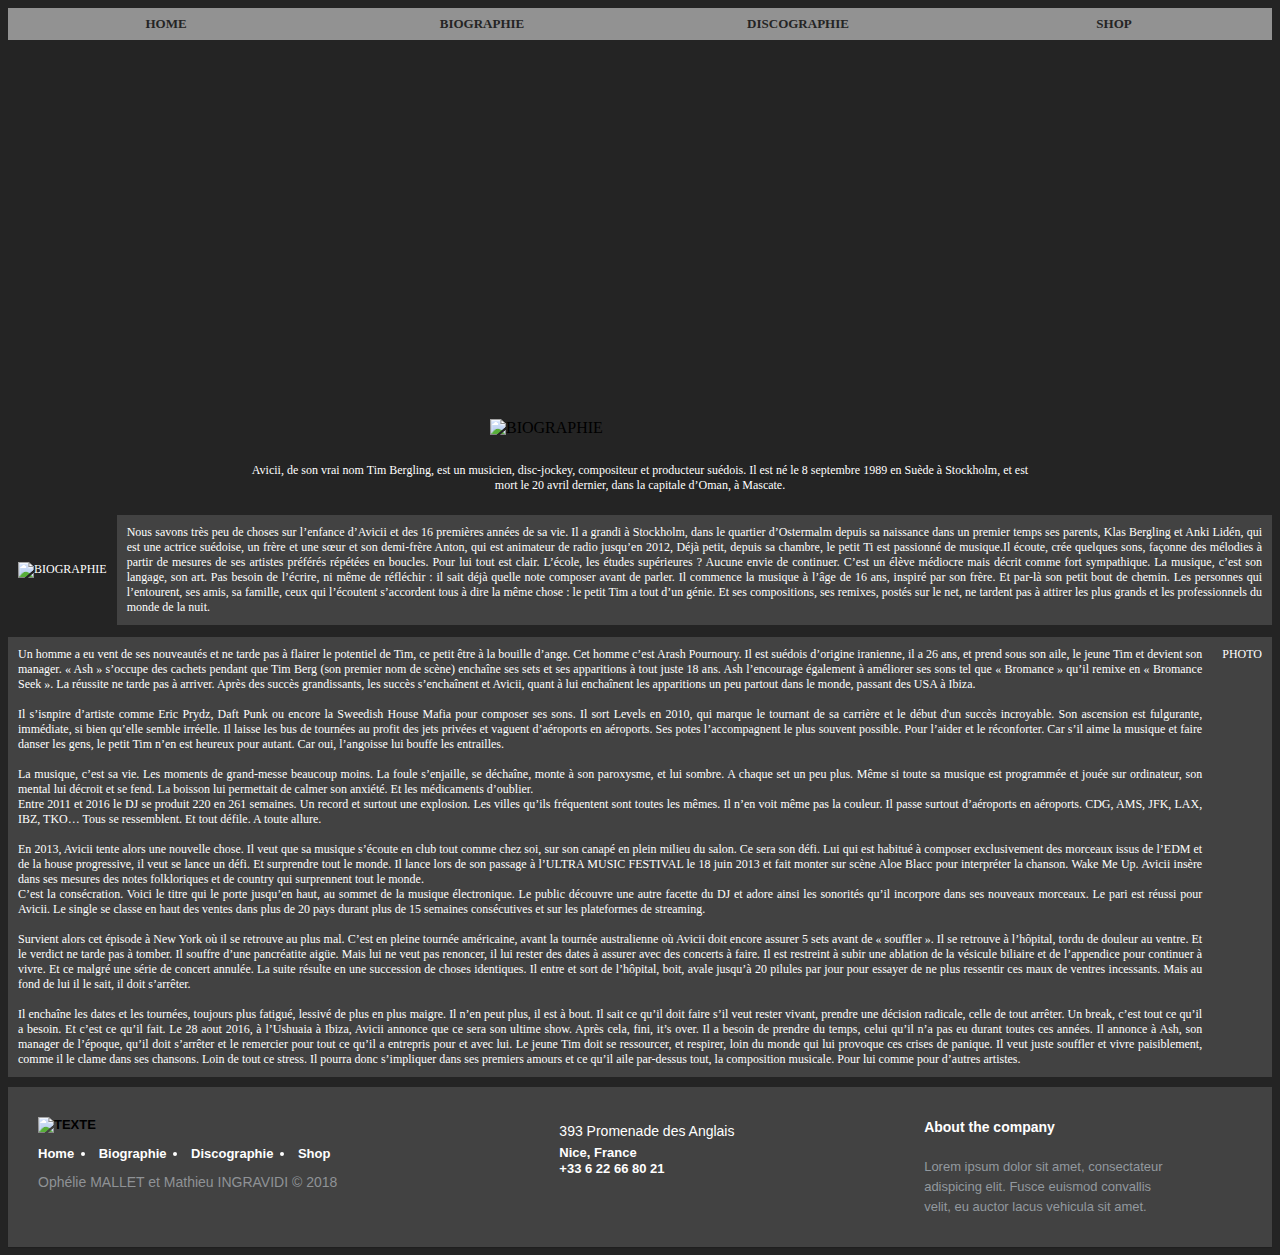
==== biographie.html @ b1f09a27 "Update biographie.html" ====
<!doctype html> 
<html> 
<head> 
	<meta charset="utf-8">
	<link type="text/css" rel="stylesheet" href="CSS.css">
	<title>Site M-O</title>
</head>

<body id ="bodybio">

	<ul class="menu">
  <li>
    <a href="index.html">Home</a>
  </li>
  <li>
    <a href="biographie.html">Biographie</a>
  </li>
  <li>
    <a href="#3">Discographie</a>
  </li>
  <li>
    <a href="#4">Shop</a>
  </li>
</ul>
	
	 <div id="imagetitrebio">
  <img
    src="http://image.noelshack.com/fichiers/2018/45/6/1541853095-biotitre.png" 
    alt="BIOGRAPHIE"
    width="100%" 
       />
  </div>

	
	
	<div id="ligne1bio"><div id="paragraphe1bio">Avicii, de son vrai nom Tim Bergling, est un musicien, disc-jockey, compositeur et producteur suédois. Il est né le 8 septembre 1989 en Suède à Stockholm, et est mort le 20 avril dernier, dans la capitale d’Oman, à Mascate. </div></div>

<div id="boite">
    <div class="element"><img
    src="http://image.noelshack.com/fichiers/2018/45/6/1541856003-citationbio1.png" 
    alt="BIOGRAPHIE"
    width="100%" 
       /></div>
	<div class="element">Nous savons très peu de choses sur l’enfance d’Avicii et des 16 premières années de sa vie. Il a grandi à Stockholm, dans le quartier d’Ostermalm depuis sa naissance dans un premier temps ses parents, Klas Bergling et Anki Lidén, qui est une actrice suédoise, un frère et une sœur et son demi-frère Anton, qui est animateur de radio jusqu’en 2012, Déjà petit, depuis sa chambre, le petit Ti est passionné de musique.Il écoute, crée quelques sons, façonne des mélodies à partir de mesures de ses artistes préférés répétées en boucles. 
Pour lui tout est clair. L’école, les études supérieures ? Aucune envie de continuer. C’est un élève médiocre mais décrit comme fort sympathique. La musique, c’est son langage, son art. Pas besoin de l’écrire, ni même de réfléchir : il sait déjà quelle note composer avant de parler. Il commence la musique à l’âge de 16 ans, inspiré par son frère. Et par-là son petit bout de chemin. Les personnes qui l’entourent, ses amis, sa famille, ceux qui l’écoutent s’accordent tous à dire la même chose : le petit Tim a tout d’un génie. Et ses compositions, ses remixes, postés sur le net, ne tardent pas à attirer les plus grands et les professionnels du monde de la nuit. 
</div>
</div>
	
	<div id="boite2">
    <div class="element2">Un homme a eu vent de ses nouveautés et ne tarde pas à flairer le potentiel de Tim, ce petit être à la bouille d’ange. Cet homme c’est Arash Pournoury. Il est suédois d’origine iranienne, il a 26 ans, et prend sous son aile, le jeune Tim et devient son manager. « Ash » s’occupe des cachets pendant que Tim Berg (son premier nom de scène) enchaîne ses sets et ses apparitions à tout juste 18 ans. Ash l’encourage également à améliorer ses sons tel que « Bromance » qu’il remixe en « Bromance Seek ». La réussite ne tarde pas à arriver. Après des succès grandissants, les succès s’enchaînent et Avicii, quant à lui enchaînent les apparitions un peu partout dans le monde, passant des USA à Ibiza. <br><br>
Il s’isnpire d’artiste comme Eric Prydz, Daft Punk ou encore la Sweedish House Mafia pour composer ses sons. Il sort Levels en 2010, qui marque le tournant de sa carrière et le début d'un succès incroyable. Son ascension est fulgurante, immédiate, si bien qu’elle semble irréelle. Il laisse les bus de tournées au profit des jets privées et vaguent d’aéroports en aéroports. Ses potes l’accompagnent le plus souvent possible. Pour l’aider et le réconforter. Car s’il aime la musique et faire danser les gens, le petit Tim n’en est heureux pour autant. Car oui, l’angoisse lui bouffe les entrailles. <br><br>
La musique, c’est sa vie. Les moments de grand-messe beaucoup moins. La foule s’enjaille, se déchaîne, monte à son paroxysme, et lui sombre. A chaque set un peu plus. Même si toute sa musique est programmée et jouée sur ordinateur, son mental lui décroit et se fend. La boisson lui permettait de calmer son anxiété. Et les médicaments d’oublier. <br>
Entre 2011 et 2016 le DJ se produit 220 en 261 semaines. Un record et surtout une explosion. Les villes qu’ils fréquentent sont toutes les mêmes. Il n’en voit même pas la couleur. Il passe surtout d’aéroports en aéroports. CDG, AMS, JFK, LAX, IBZ, TKO… Tous se ressemblent. Et tout défile. A toute allure.<br><br>
En 2013, Avicii tente alors une nouvelle chose. Il veut que sa musique s’écoute en club tout comme chez soi, sur son canapé en plein milieu du salon. Ce sera son défi. Lui qui est habitué à composer exclusivement des morceaux issus de l’EDM et de la house progressive, il veut se lance un défi. Et surprendre tout le monde. Il lance lors de son passage à l’ULTRA MUSIC FESTIVAL le 18 juin 2013 et fait monter sur scène Aloe Blacc pour interpréter la chanson. Wake Me Up. Avicii insère dans ses mesures des notes folkloriques et de country qui surprennent tout le monde.<br>
C’est la consécration. Voici le titre qui le porte jusqu’en haut, au sommet de la musique électronique. Le public découvre une autre facette du DJ et adore ainsi les sonorités qu’il incorpore dans ses nouveaux morceaux. Le pari est réussi pour Avicii. Le single se classe en haut des ventes dans plus de 20 pays durant plus de 15 semaines consécutives et sur les plateformes de streaming. <br><br>
Survient alors cet épisode à New York où il se retrouve au plus mal. C’est en pleine tournée américaine, avant la tournée australienne où Avicii doit encore assurer 5 sets avant de « souffler ». Il se retrouve à l’hôpital, tordu de douleur au ventre. Et le verdict ne tarde pas à tomber. Il souffre d’une pancréatite aigüe. Mais lui ne veut pas renoncer, il lui rester des dates à assurer avec des concerts à faire. Il est restreint à subir une ablation de la vésicule biliaire et de l’appendice pour continuer à vivre. Et ce malgré une série de concert annulée. La suite résulte en une succession de choses identiques. Il entre et sort de l’hôpital, boit, avale jusqu’à 20 pilules par jour pour essayer de ne plus ressentir ces maux de ventres incessants. Mais au fond de lui il le sait, il doit s’arrêter. <br><br>
Il enchaîne les dates et les tournées, toujours plus fatigué, lessivé de plus en plus maigre. Il n’en peut plus, il est à bout. Il sait ce qu’il doit faire s’il veut rester vivant, prendre une décision radicale, celle de tout arrêter. Un break, c’est tout ce qu’il a besoin. Et c’est ce qu’il fait. Le 28 aout 2016, à l’Ushuaia à Ibiza, Avicii annonce que ce sera son ultime show. Après cela, fini, it’s over. Il a besoin de prendre du temps, celui qu’il n’a pas eu durant toutes ces années. Il annonce à Ash, son manager de l’époque, qu’il doit s’arrêter et le remercier pour tout ce qu’il a entrepris pour et avec lui. Le jeune Tim doit se ressourcer, et respirer, loin du monde qui lui provoque ces crises de panique. Il veut juste souffler et vivre paisiblement, comme il le clame dans ses chansons. Loin de tout ce stress. Il pourra donc s’impliquer dans ses premiers amours et ce qu’il aile par-dessus tout, la composition musicale. Pour lui comme pour d’autres artistes. 
</div>
	<div class="element2">PHOTO
</div>
</div>


<footer class="footer-distributed">

			<div class="footer-left">

				<img
    src="http://image.noelshack.com/fichiers/2018/45/3/1541620701-imagefooter.png" 
    alt="TEXTE" width="120px"> 
				


				<ul class="footer-links2">
  <li>
    <a href="#">Home</a>
  </li>
  <li>
    <a href="#">Biographie</a>
  </li>
  <li>
    <a href="#">Discographie</a>
  </li>
  <li>
    <a href="#">Shop</a>
  </li>
</ul>

				<p class="footer-company-name">Ophélie MALLET et Mathieu INGRAVIDI &copy; 2018</p>
			</div>

			<div class="footer-center">

				<div>
					<p><span>393 Promenade des Anglais</span> Nice, France</p>
				</div>

				<div>
					<p>+33 6 22 66 80 21</p>
				</div>


			</div>

			<div class="footer-right">

				<p class="footer-company-about">
					<span>About the company</span>
					Lorem ipsum dolor sit amet, consectateur adispicing elit. Fusce euismod convallis velit, eu auctor lacus vehicula sit amet.
				</p>


			</div>

		</footer>
</body>
</html>
---- CSS.css ----
body {
  height: 100%;
  background-color: #242424;
	background-image: url(http://image.noelshack.com/fichiers/2018/45/3/1541599465-palogo.png);
	background-repeat: no-repeat;
	background-position: center top;
	background-size: contain; 
}

@media (min-width: 768px) {
  body {
   background-size: 768px; 
  }
}

body#bodybio {
	 height: 100%;
  background-color: #242424;
	background-image: url(http://image.noelshack.com/fichiers/2018/45/4/1541692301-imagebio.png);
	background-repeat: no-repeat;
	background-position: center top;
	/*margin-top: 20px;*/
	background-size: 100%; 
	}

.menu {
  display: flex;
  justify-content: space-around;
  width: 100%;
  margin-top: 0;
  padding: 0;
  list-style-type: none;
}

.menu li {
  flex-grow: 1;
  flex-basis: 25%;
}

.menu a{
  display: block;
  padding: 8px;
  background-color: rgba(255, 255, 255, 0.5);
  color: #242424; 
  font-family: 'Palatino Linotype', 'Book Antiqua', Palatino, serif;
  font-size: 13px;
  font-weight: bold;
  text-align: center;
  text-decoration: none;
  text-transform: uppercase;
  transition: background-color 0.5s;
}

.menu a:hover, 
.menu a:focus{
	background-color: rgba(255, 255, 255, 0.7);
}


div#imagePA {
	margin-top: 30%;
	margin-bottom: 0px;
  max-width: 800px;
  margin-right: auto;
  margin-left: auto;
}

div#ligne1 {
	width: 100%;
	background: #424242;
	margin-bottom: 0px;
  max-width: 800px;
  margin-right: auto;
  margin-left: auto;
}

div#paragraphe1 {
  color: white;
  font-size: 12px;
  font-family: verdana;
  text-align: justify;
  padding-top:10px;
  padding-bottom: 10px;
  padding-right: 10px;
  padding-left: 10px;

}

div#ligne2 {
	width: 100%;
	margin-bottom:10px;
    max-width: 800px;
  margin-right: auto;
  margin-left: auto;
}
div#paragraphe2 {
  color: white;
  font-size: 12px;
  font-family: verdana;
  text-align: justify;

  padding-top:10px;
  padding-bottom: 10px;
    max-width: 800px;
  margin-right: auto;
  margin-left: auto;
}

div#image3 {
  max-width: 800px;
  margin-top: 1em;
  margin-bottom: 10px;
  margin-right: auto;
  margin-left: auto;
}


div#ligne1bio {
	width: 100%;
	margin-bottom: 0px;
  max-width: 800px;
  margin-top: 1em;
  margin-right: auto;
  margin-left: auto;
}

div#paragraphe1bio {
  color: white;
  font-size: 12px;
  font-family: verdana;
  text-align: center;
  padding-top:10px;
  padding-bottom: 10px;
  padding-right: 10px;
  padding-left: 10px;

}

#boite
{
    display: flex;
	flex-wrap: wrap;
	justify-content: space-between;
	align-content: space-between;
	align-items: center;
	
	
}

.element {
	
	margin-bottom: 0;
	margin-top: 1em;
	color: white;
  font-size: 12px;
  font-family: verdana;
  text-align: justify;
  padding-top:10px;
  padding-bottom: 10px;
  padding-right: 10px;
  padding-left: 10px;
}

.element:nth-child(2){
	flex: 1;
	background: #424242;
}


#boite2
{
    display: flex;
	flex-wrap: wrap;
	justify-content: space-between;
	
}

.element2 {
	background: #424242;
	margin-bottom: 0px;
	margin-top: 1em;
	color: white;
  font-size: 12px;
  font-family: verdana;
  text-align: justify;
  padding-top:10px;
  padding-bottom: 10px;
  padding-right: 10px;
  padding-left: 10px;
}

.element2:nth-child(1){
	flex: 1;
}

div#imagetitrebio {
	margin-top: 30%;
	max-width: 300px;
	margin-bottom: 0px;
	margin-right: auto;
	margin-left: auto;
	
}


/*FOOOTER*/

.footer-distributed{
	background-color: #424242;
	box-shadow: 0 1px 1px 0 rgba(0, 0, 0, 0.12);
	box-sizing: border-box;
	width: 100%;
	text-align: left;
	font: bold 13px sans-serif;

	padding: 30px 30px 30px 30px;
	margin-top: 10px;
}

.footer-distributed .footer-left,
.footer-distributed .footer-center,
.footer-distributed .footer-right{
	display: inline-block;
	vertical-align: top;
}

/* Footer left */

.footer-distributed .footer-left{
	width: 43%;
}

/* Footer links */

.footer-links2 {
  padding: 0;
  display: flex;
  flex-wrap: wrap;
  color: #fff;
}

.footer-links2 li:first-child {
  list-style: none;
}

.footer-links2 li + li {
  margin-left: 0.5em;
  list-style: inside;
}

.footer-links2 a {
  color: inherit;
  text-decoration: none;
}

.footer-distributed .footer-company-name{
	color:  #8f9296;
	font-size: 14px;
	font-weight: normal;
	margin: 0;
}

/* Footer Center */

.footer-distributed .footer-center{
	width: 30%;
}

.footer-distributed .footer-center i{
	background-color:  #424242;
	color: #ffffff;
	font-size: 25px;
	width: 38px;
	height: 38px;
	border-radius: 50%;
	text-align: center;
	line-height: 42px;
	margin: 25px 25px;
	vertical-align: middle;
}


.footer-distributed .footer-center p{
	display: inline-block;
	color: #ffffff;
	vertical-align: middle;
	margin:0;
}

.footer-distributed .footer-center p span{
	display:block;
	font-weight: normal;
	font-size:14px;
	line-height:2;
}

.footer-distributed .footer-center p a{
	color:  #424242;
	text-decoration: none;;
}


/* Footer Right */

.footer-distributed .footer-right{
	width: 20%;
}

.footer-distributed .footer-company-about{
	line-height: 20px;
	color:  #92999f;
	font-size: 13px;
	font-weight: normal;
	margin: 0;
}

.footer-distributed .footer-company-about span{
	display: block;
	color:  #ffffff;
	font-size: 14px;
	font-weight: bold;
	margin-bottom: 20px;
}

/* If you don't want the footer to be responsive, remove these media queries */

@media (max-width: 880px) {

  .footer-links2 {
    justify-content: center;
  } 
	.footer-distributed{
		font: bold 14px sans-serif;
	}

	.footer-distributed .footer-left,
	.footer-distributed .footer-center,
	.footer-distributed .footer-right{
		display: block;
		width: 100%;
		margin-bottom: 40px;
		text-align: center;
	}

	.footer-distributed .footer-center i{
		margin-left: 0;
	}

}
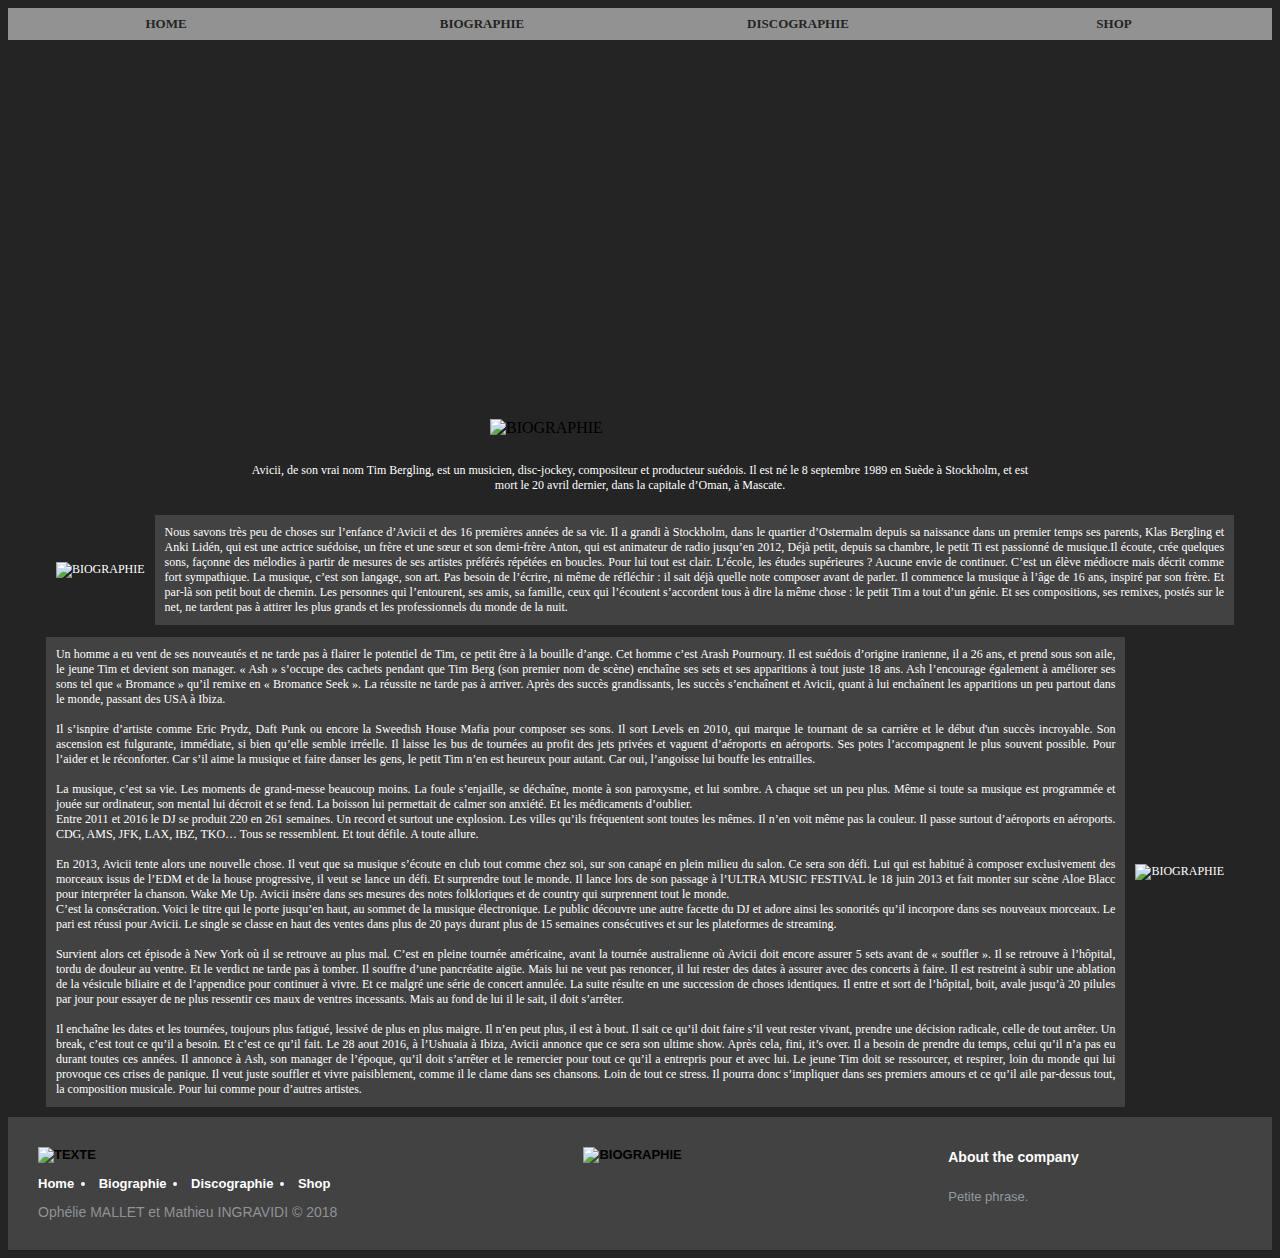
==== commit 0b5b4434: "Update biographie.html" ====
--- a/biographie.html
+++ b/biographie.html
@@ -3,7 +3,7 @@
 <head> 
 	<meta charset="utf-8">
 	<link type="text/css" rel="stylesheet" href="CSS.css">
-	<title>Site M-O</title>
+	<title>BIOGRAPHIE AVICII</title>
 </head>
 
 <body id ="bodybio">
@@ -37,9 +37,9 @@
 
 <div id="boite">
     <div class="element"><img
-    src="http://image.noelshack.com/fichiers/2018/45/6/1541856003-citationbio1.png" 
+    src="http://image.noelshack.com/fichiers/2018/45/6/1541857650-citationbio1.png" 
     alt="BIOGRAPHIE"
-    width="100%" 
+    width="100%"
        /></div>
 	<div class="element">Nous savons très peu de choses sur l’enfance d’Avicii et des 16 premières années de sa vie. Il a grandi à Stockholm, dans le quartier d’Ostermalm depuis sa naissance dans un premier temps ses parents, Klas Bergling et Anki Lidén, qui est une actrice suédoise, un frère et une sœur et son demi-frère Anton, qui est animateur de radio jusqu’en 2012, Déjà petit, depuis sa chambre, le petit Ti est passionné de musique.Il écoute, crée quelques sons, façonne des mélodies à partir de mesures de ses artistes préférés répétées en boucles. 
 Pour lui tout est clair. L’école, les études supérieures ? Aucune envie de continuer. C’est un élève médiocre mais décrit comme fort sympathique. La musique, c’est son langage, son art. Pas besoin de l’écrire, ni même de réfléchir : il sait déjà quelle note composer avant de parler. Il commence la musique à l’âge de 16 ans, inspiré par son frère. Et par-là son petit bout de chemin. Les personnes qui l’entourent, ses amis, sa famille, ceux qui l’écoutent s’accordent tous à dire la même chose : le petit Tim a tout d’un génie. Et ses compositions, ses remixes, postés sur le net, ne tardent pas à attirer les plus grands et les professionnels du monde de la nuit. 
@@ -56,7 +56,11 @@
 Survient alors cet épisode à New York où il se retrouve au plus mal. C’est en pleine tournée américaine, avant la tournée australienne où Avicii doit encore assurer 5 sets avant de « souffler ». Il se retrouve à l’hôpital, tordu de douleur au ventre. Et le verdict ne tarde pas à tomber. Il souffre d’une pancréatite aigüe. Mais lui ne veut pas renoncer, il lui rester des dates à assurer avec des concerts à faire. Il est restreint à subir une ablation de la vésicule biliaire et de l’appendice pour continuer à vivre. Et ce malgré une série de concert annulée. La suite résulte en une succession de choses identiques. Il entre et sort de l’hôpital, boit, avale jusqu’à 20 pilules par jour pour essayer de ne plus ressentir ces maux de ventres incessants. Mais au fond de lui il le sait, il doit s’arrêter. <br><br>
 Il enchaîne les dates et les tournées, toujours plus fatigué, lessivé de plus en plus maigre. Il n’en peut plus, il est à bout. Il sait ce qu’il doit faire s’il veut rester vivant, prendre une décision radicale, celle de tout arrêter. Un break, c’est tout ce qu’il a besoin. Et c’est ce qu’il fait. Le 28 aout 2016, à l’Ushuaia à Ibiza, Avicii annonce que ce sera son ultime show. Après cela, fini, it’s over. Il a besoin de prendre du temps, celui qu’il n’a pas eu durant toutes ces années. Il annonce à Ash, son manager de l’époque, qu’il doit s’arrêter et le remercier pour tout ce qu’il a entrepris pour et avec lui. Le jeune Tim doit se ressourcer, et respirer, loin du monde qui lui provoque ces crises de panique. Il veut juste souffler et vivre paisiblement, comme il le clame dans ses chansons. Loin de tout ce stress. Il pourra donc s’impliquer dans ses premiers amours et ce qu’il aile par-dessus tout, la composition musicale. Pour lui comme pour d’autres artistes. 
 </div>
-	<div class="element2">PHOTO
+	<div class="element2"><img
+    src="http://image.noelshack.com/fichiers/2018/45/6/1541865357-imagebio2.png" 
+    alt="BIOGRAPHIE"
+    width="100%"
+       />
 </div>
 </div>
 
@@ -91,22 +95,18 @@
 
 			<div class="footer-center">
 
-				<div>
-					<p><span>393 Promenade des Anglais</span> Nice, France</p>
-				</div>
-
-				<div>
-					<p>+33 6 22 66 80 21</p>
-				</div>
-
-
+				<img
+    src="http://image.noelshack.com/fichiers/2018/45/6/1541865579-imagefooterrond.png" 
+    alt="BIOGRAPHIE"
+    width="35%"
+       />
 			</div>
 
 			<div class="footer-right">
 
 				<p class="footer-company-about">
 					<span>About the company</span>
-					Lorem ipsum dolor sit amet, consectateur adispicing elit. Fusce euismod convallis velit, eu auctor lacus vehicula sit amet.
+					Petite phrase.
 				</p>
 
 
--- a/CSS.css
+++ b/CSS.css
@@ -86,6 +86,17 @@
 
 }
 
+div#ligne0 {
+	width: 100%;
+	background: #424242;
+	margin-top: 25%;
+	margin-bottom: 0px;
+  max-width: 800px;
+  margin-right: auto;
+  margin-left: auto;
+}
+
+
 div#ligne2 {
 	width: 100%;
 	margin-bottom:10px;
@@ -143,6 +154,9 @@
 	justify-content: space-between;
 	align-content: space-between;
 	align-items: center;
+	width: 94%;
+	margin-left: auto;
+	margin-right: auto;
 	
 	
 }
@@ -159,10 +173,14 @@
   padding-bottom: 10px;
   padding-right: 10px;
   padding-left: 10px;
+	margin-left: auto;
+	margin-right:auto;
+	
 }
 
 .element:nth-child(2){
-	flex: 1;
+	flex: 2;
+	flex-basis: 300px;
 	background: #424242;
 }
 
@@ -172,12 +190,15 @@
     display: flex;
 	flex-wrap: wrap;
 	justify-content: space-between;
+	align-content: space-between;
+	align-items: center;
+	width: 94%;
+	margin-left: auto;
+	margin-right: auto;
 	
 }
 
 .element2 {
-	background: #424242;
-	margin-bottom: 0px;
 	margin-top: 1em;
 	color: white;
   font-size: 12px;
@@ -187,10 +208,14 @@
   padding-bottom: 10px;
   padding-right: 10px;
   padding-left: 10px;
+	margin-left: auto;
+	margin-right:auto;
 }
 
 .element2:nth-child(1){
-	flex: 1;
+	flex: 2;
+	flex-basis: 300px;
+	background: #424242;
 }
 
 div#imagetitrebio {
@@ -227,7 +252,7 @@
 /* Footer left */
 
 .footer-distributed .footer-left{
-	width: 43%;
+	width: 45%;
 }
 
 /* Footer links */
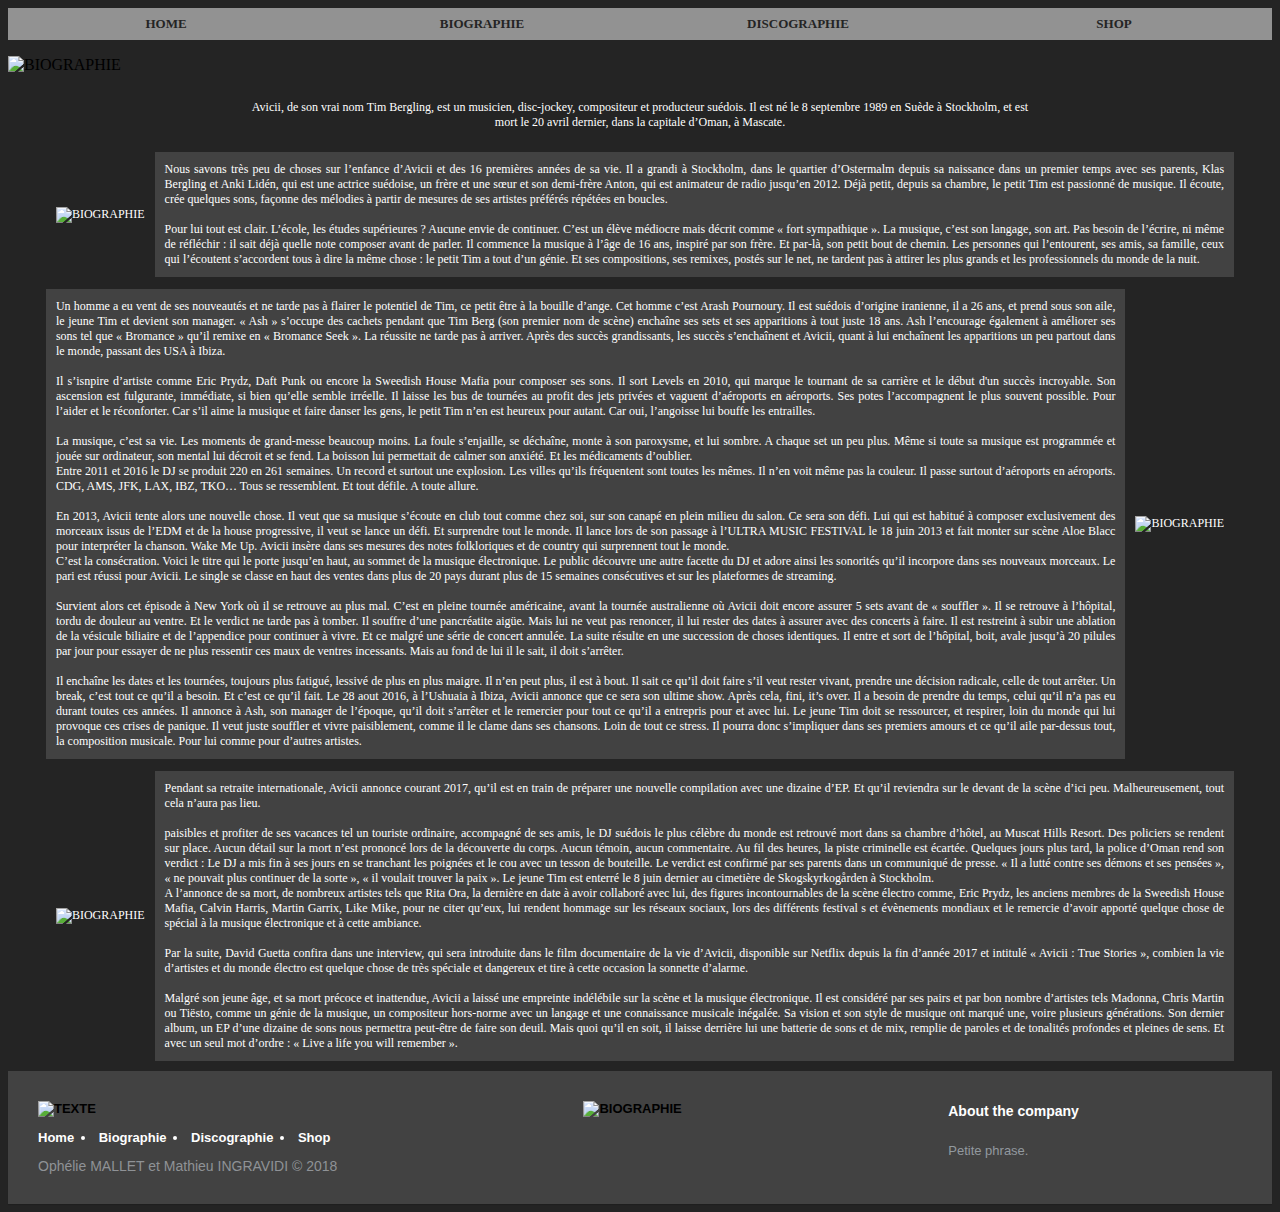
==== commit 85515831: "Update biographie.html" ====
--- a/biographie.html
+++ b/biographie.html
@@ -1,8 +1,9 @@
 <!doctype html> 
-<html> 
+<html lang="fr"> 
 <head> 
 	<meta charset="utf-8">
 	<link type="text/css" rel="stylesheet" href="CSS.css">
+	<link rel="icon" type="image/ico" href="1541849894.ico" />
 	<title>BIOGRAPHIE AVICII</title>
 </head>
 
@@ -16,14 +17,14 @@
     <a href="biographie.html">Biographie</a>
   </li>
   <li>
-    <a href="#3">Discographie</a>
+    <a href="discographie.html">Discographie</a>
   </li>
   <li>
     <a href="#4">Shop</a>
   </li>
 </ul>
 	
-	 <div id="imagetitrebio">
+	 <div class="imagetitrebio">
   <img
     src="http://image.noelshack.com/fichiers/2018/45/6/1541853095-biotitre.png" 
     alt="BIOGRAPHIE"
@@ -41,8 +42,9 @@
     alt="BIOGRAPHIE"
     width="100%"
        /></div>
-	<div class="element">Nous savons très peu de choses sur l’enfance d’Avicii et des 16 premières années de sa vie. Il a grandi à Stockholm, dans le quartier d’Ostermalm depuis sa naissance dans un premier temps ses parents, Klas Bergling et Anki Lidén, qui est une actrice suédoise, un frère et une sœur et son demi-frère Anton, qui est animateur de radio jusqu’en 2012, Déjà petit, depuis sa chambre, le petit Ti est passionné de musique.Il écoute, crée quelques sons, façonne des mélodies à partir de mesures de ses artistes préférés répétées en boucles. 
-Pour lui tout est clair. L’école, les études supérieures ? Aucune envie de continuer. C’est un élève médiocre mais décrit comme fort sympathique. La musique, c’est son langage, son art. Pas besoin de l’écrire, ni même de réfléchir : il sait déjà quelle note composer avant de parler. Il commence la musique à l’âge de 16 ans, inspiré par son frère. Et par-là son petit bout de chemin. Les personnes qui l’entourent, ses amis, sa famille, ceux qui l’écoutent s’accordent tous à dire la même chose : le petit Tim a tout d’un génie. Et ses compositions, ses remixes, postés sur le net, ne tardent pas à attirer les plus grands et les professionnels du monde de la nuit. 
+	<div class="element">Nous savons très peu de choses sur l’enfance d’Avicii et des 16 premières années de sa vie. Il a grandi à Stockholm, dans le quartier d’Ostermalm depuis sa naissance dans un premier temps avec ses parents, Klas Bergling et Anki Lidén, qui est une actrice suédoise, un frère et une sœur et son demi-frère Anton, qui est animateur de radio jusqu’en 2012. Déjà petit, depuis sa chambre, le petit Tim est passionné de musique. Il écoute, crée quelques sons, façonne des mélodies à partir de mesures de ses artistes préférés répétées en boucles. <br><br>
+Pour lui tout est clair. L’école, les études supérieures ? Aucune envie de continuer. C’est un élève médiocre mais décrit comme « fort sympathique ». La musique, c’est son langage, son art. Pas besoin de l’écrire, ni même de réfléchir : il sait déjà quelle note composer avant de parler. Il commence la musique à l’âge de 16 ans, inspiré par son frère. Et par-là, son petit bout de chemin. Les personnes qui l’entourent, ses amis, sa famille, ceux qui l’écoutent s’accordent tous à dire la même chose : le petit Tim a tout d’un génie. Et ses compositions, ses remixes, postés sur le net, ne tardent pas à attirer les plus grands et les professionnels du monde de la nuit. 
+
 </div>
 </div>
 	
@@ -64,6 +66,22 @@
 </div>
 </div>
 
+	<div id="boite">
+    <div class="element"><img
+    src="http://image.noelshack.com/fichiers/2018/45/6/1541879260-imagebio3.png" 
+    alt="BIOGRAPHIE"
+    width="100%"
+       /></div>
+	<div class="element">Pendant sa retraite internationale, Avicii annonce courant 2017, qu’il est en train de préparer une nouvelle compilation avec une dizaine d’EP. Et qu’il reviendra sur le devant de la scène d’ici peu. Malheureusement, tout cela n’aura pas lieu. <br><br>
+paisibles et profiter de ses vacances tel un touriste ordinaire, accompagné de ses amis, le DJ suédois le plus célèbre du monde est retrouvé mort dans sa chambre d’hôtel, au Muscat Hills Resort. Des policiers se rendent sur place. Aucun détail sur la mort n’est prononcé lors de la découverte du corps. Aucun témoin, aucun commentaire. Au fil des heures, la piste criminelle est écartée. Quelques jours plus tard, la police d’Oman rend son verdict : Le DJ a mis fin à ses jours en se tranchant les poignées et le cou avec un tesson de bouteille. Le verdict est confirmé par ses parents dans un communiqué de presse. « Il a lutté contre ses démons et ses pensées », « ne pouvait plus continuer de la sorte », « il voulait trouver la paix ». Le jeune Tim est enterré le 8 juin dernier au cimetière de Skogskyrkogården à Stockholm. <br>
+A l’annonce de sa mort, de nombreux artistes tels que Rita Ora, la dernière en date à avoir collaboré avec lui, des figures incontournables de la scène électro comme, Eric Prydz, les anciens membres de la Sweedish House Mafia, Calvin Harris, Martin Garrix, Like Mike, pour ne citer qu’eux, lui rendent hommage sur les réseaux sociaux, lors des différents festival s et évènements mondiaux et le remercie d’avoir apporté quelque chose de spécial à la musique électronique et à cette ambiance. <br><br>
+Par la suite, David Guetta confira dans une interview, qui sera introduite dans le film documentaire de la vie d’Avicii, disponible sur Netflix depuis la fin d’année 2017 et intitulé « Avicii : True Stories », combien la vie d’artistes et du monde électro est quelque chose de très spéciale et dangereux et tire à cette occasion la sonnette d’alarme. <br><br>
+Malgré son jeune âge, et sa mort précoce et inattendue, Avicii a laissé une empreinte indélébile sur la scène et la musique électronique. Il est considéré par ses pairs et par bon nombre d’artistes tels Madonna, Chris Martin ou Tiësto, comme un génie de la musique, un compositeur hors-norme avec un langage et une connaissance musicale inégalée. Sa vision et son style de musique ont marqué une, voire plusieurs générations. Son dernier album, un EP d’une dizaine de sons nous permettra peut-être de faire son deuil. Mais quoi qu’il en soit, il laisse derrière lui une batterie de sons et de mix, remplie de paroles et de tonalités profondes et pleines de sens. Et avec un seul mot d’ordre : « Live a life you will remember ». 	
+
+
+
+</div>
+</div>
 
 <footer class="footer-distributed">
 
@@ -77,13 +95,13 @@
 
 				<ul class="footer-links2">
   <li>
-    <a href="#">Home</a>
+    <a href="index.html">Home</a>
   </li>
   <li>
-    <a href="#">Biographie</a>
+    <a href="biographie.html">Biographie</a>
   </li>
   <li>
-    <a href="#">Discographie</a>
+    <a href="discographie.html">Discographie</a>
   </li>
   <li>
     <a href="#">Shop</a>
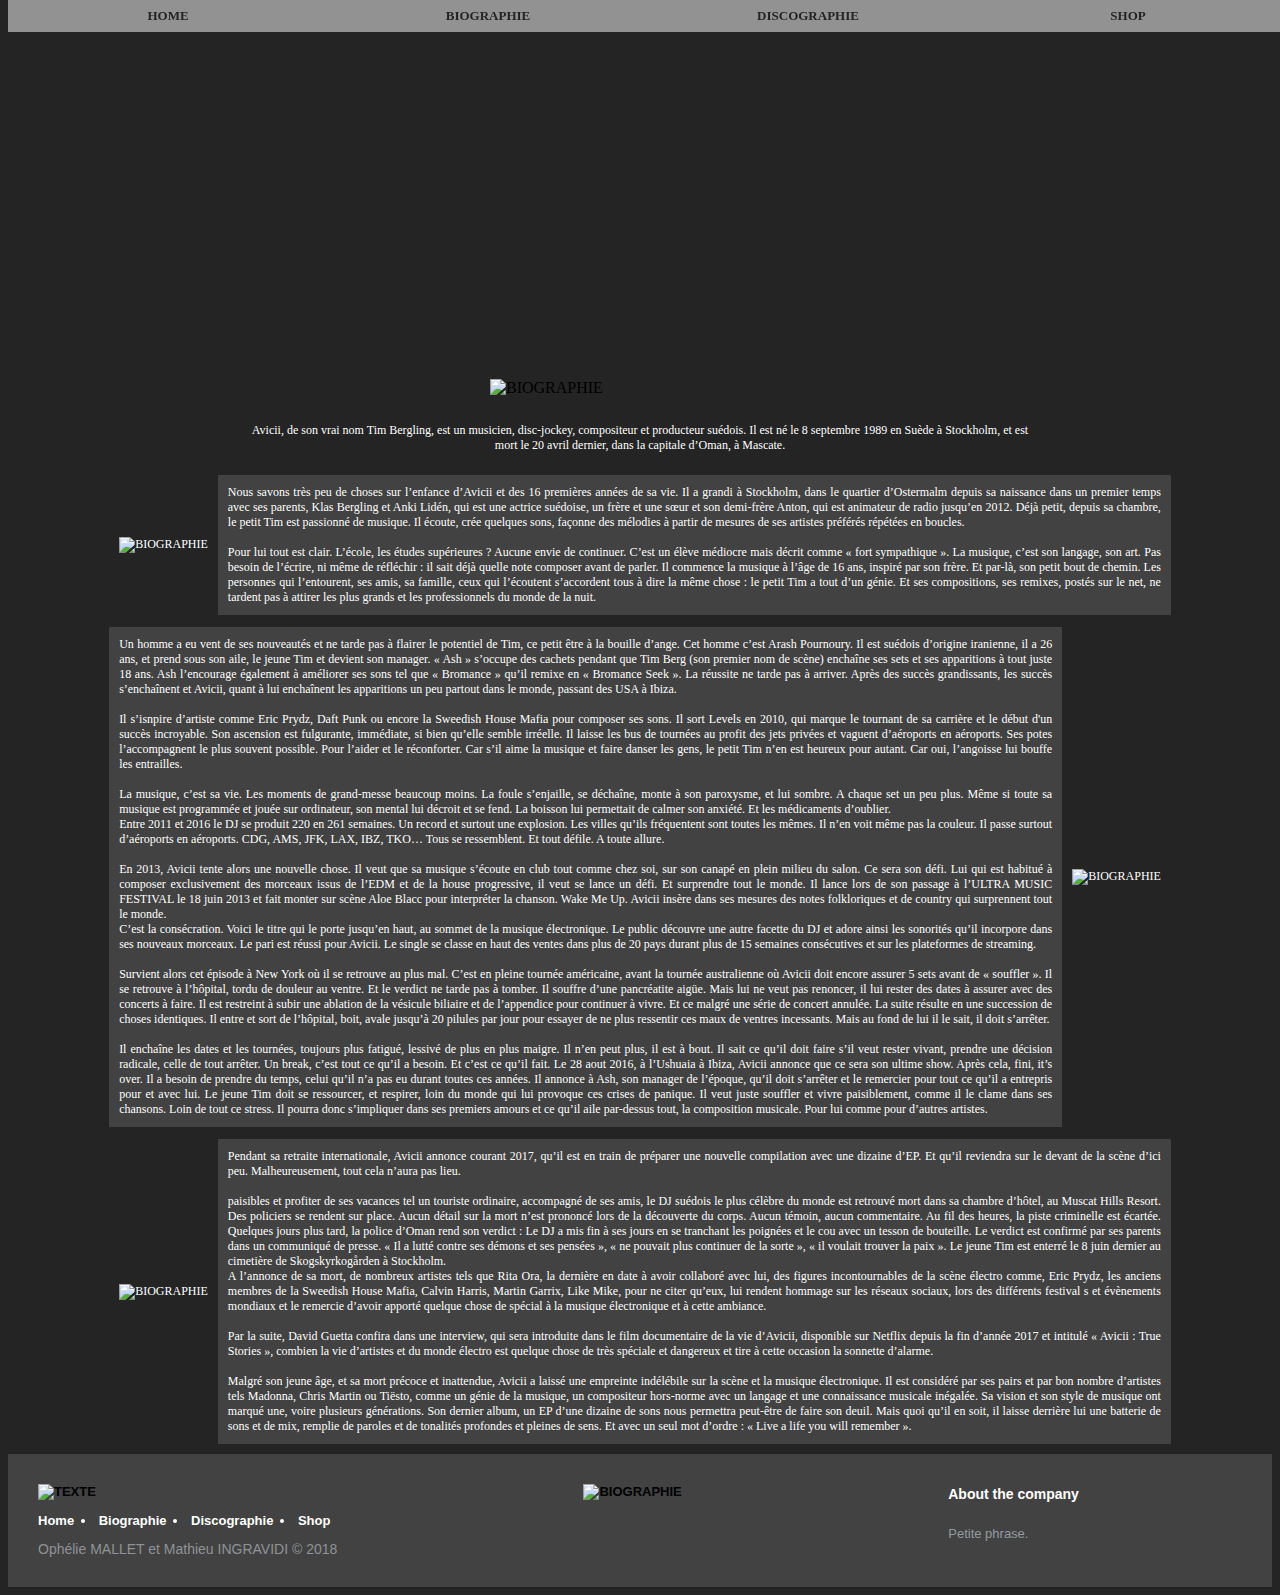
==== commit 76b577ab: "Update biographie.html" ====
--- a/biographie.html
+++ b/biographie.html
@@ -36,7 +36,7 @@
 	
 	<div id="ligne1bio"><div id="paragraphe1bio">Avicii, de son vrai nom Tim Bergling, est un musicien, disc-jockey, compositeur et producteur suédois. Il est né le 8 septembre 1989 en Suède à Stockholm, et est mort le 20 avril dernier, dans la capitale d’Oman, à Mascate. </div></div>
 
-<div id="boite">
+<div class="boite">
     <div class="element"><img
     src="http://image.noelshack.com/fichiers/2018/45/6/1541857650-citationbio1.png" 
     alt="BIOGRAPHIE"
@@ -66,7 +66,7 @@
 </div>
 </div>
 
-	<div id="boite">
+	<div class="boite">
     <div class="element"><img
     src="http://image.noelshack.com/fichiers/2018/45/6/1541879260-imagebio3.png" 
     alt="BIOGRAPHIE"
--- a/CSS.css
+++ b/CSS.css
@@ -16,16 +16,28 @@
 body#bodybio {
 	 height: 100%;
   background-color: #242424;
-	background-image: url(http://image.noelshack.com/fichiers/2018/45/4/1541692301-imagebio.png);
+	background-image: url(http://image.noelshack.com/fichiers/2018/45/6/1541878363-imagebio.png);
 	background-repeat: no-repeat;
 	background-position: center top;
 	/*margin-top: 20px;*/
 	background-size: 100%; 
 	}
 
+body#bodydisco {
+	 height: 100%;
+  background-color: #242424;
+	background-image: url(http://image.noelshack.com/fichiers/2018/45/7/1541932205-imagedisco.png);
+	background-repeat: no-repeat;
+	background-position: center top;
+	/*margin-top: 20px;*/
+	background-size: 100%; 
+	}
+
 .menu {
   display: flex;
   justify-content: space-around;
+	position: fixed;
+	top: 0px;
   width: 100%;
   margin-top: 0;
   padding: 0;
@@ -65,7 +77,7 @@
   margin-left: auto;
 }
 
-div#ligne1 {
+.ligne1 {
 	width: 100%;
 	background: #424242;
 	margin-bottom: 0px;
@@ -74,7 +86,7 @@
   margin-left: auto;
 }
 
-div#paragraphe1 {
+.paragraphe1 {
   color: white;
   font-size: 12px;
   font-family: verdana;
@@ -86,38 +98,17 @@
 
 }
 
-div#ligne0 {
+.ligne0 {
 	width: 100%;
 	background: #424242;
-	margin-top: 25%;
-	margin-bottom: 0px;
-  max-width: 800px;
-  margin-right: auto;
-  margin-left: auto;
-}
-
-
-div#ligne2 {
-	width: 100%;
-	margin-bottom:10px;
-    max-width: 800px;
-  margin-right: auto;
-  margin-left: auto;
-}
-div#paragraphe2 {
-  color: white;
-  font-size: 12px;
-  font-family: verdana;
-  text-align: justify;
-
-  padding-top:10px;
-  padding-bottom: 10px;
-    max-width: 800px;
-  margin-right: auto;
-  margin-left: auto;
-}
-
-div#image3 {
+	margin-top: 30%;
+	margin-bottom: 0px;
+  max-width: 800px;
+  margin-right: auto;
+  margin-left: auto;
+}
+
+.image3 {
   max-width: 800px;
   margin-top: 1em;
   margin-bottom: 10px;
@@ -147,14 +138,14 @@
 
 }
 
-#boite
+.boite
 {
     display: flex;
 	flex-wrap: wrap;
 	justify-content: space-between;
 	align-content: space-between;
 	align-items: center;
-	width: 94%;
+	width: 84%;
 	margin-left: auto;
 	margin-right: auto;
 	
@@ -192,7 +183,7 @@
 	justify-content: space-between;
 	align-content: space-between;
 	align-items: center;
-	width: 94%;
+	width: 84%;
 	margin-left: auto;
 	margin-right: auto;
 	
@@ -218,15 +209,38 @@
 	background: #424242;
 }
 
-div#imagetitrebio {
+.imagetitrebio {
 	margin-top: 30%;
 	max-width: 300px;
 	margin-bottom: 0px;
 	margin-right: auto;
 	margin-left: auto;
-	
-}
-
+}
+
+.imagetitredisco {
+	margin-top: 30%;
+	max-width: 300px;
+	margin-bottom: 2em;
+	margin-right: auto;
+	margin-left: auto;
+}
+
+.imagesoustitredisco {
+	max-width: 200px;
+	margin-bottom: 1em;
+	margin-left: 10%;
+}
+
+.imagesoustitredisco2 {
+	max-width: 300px;
+	margin-top: 2em;
+	margin-bottom: 1em;
+	margin-left: 10%;
+}
+
+.titres {
+	column-count: 2;
+}
 
 /*FOOOTER*/
 
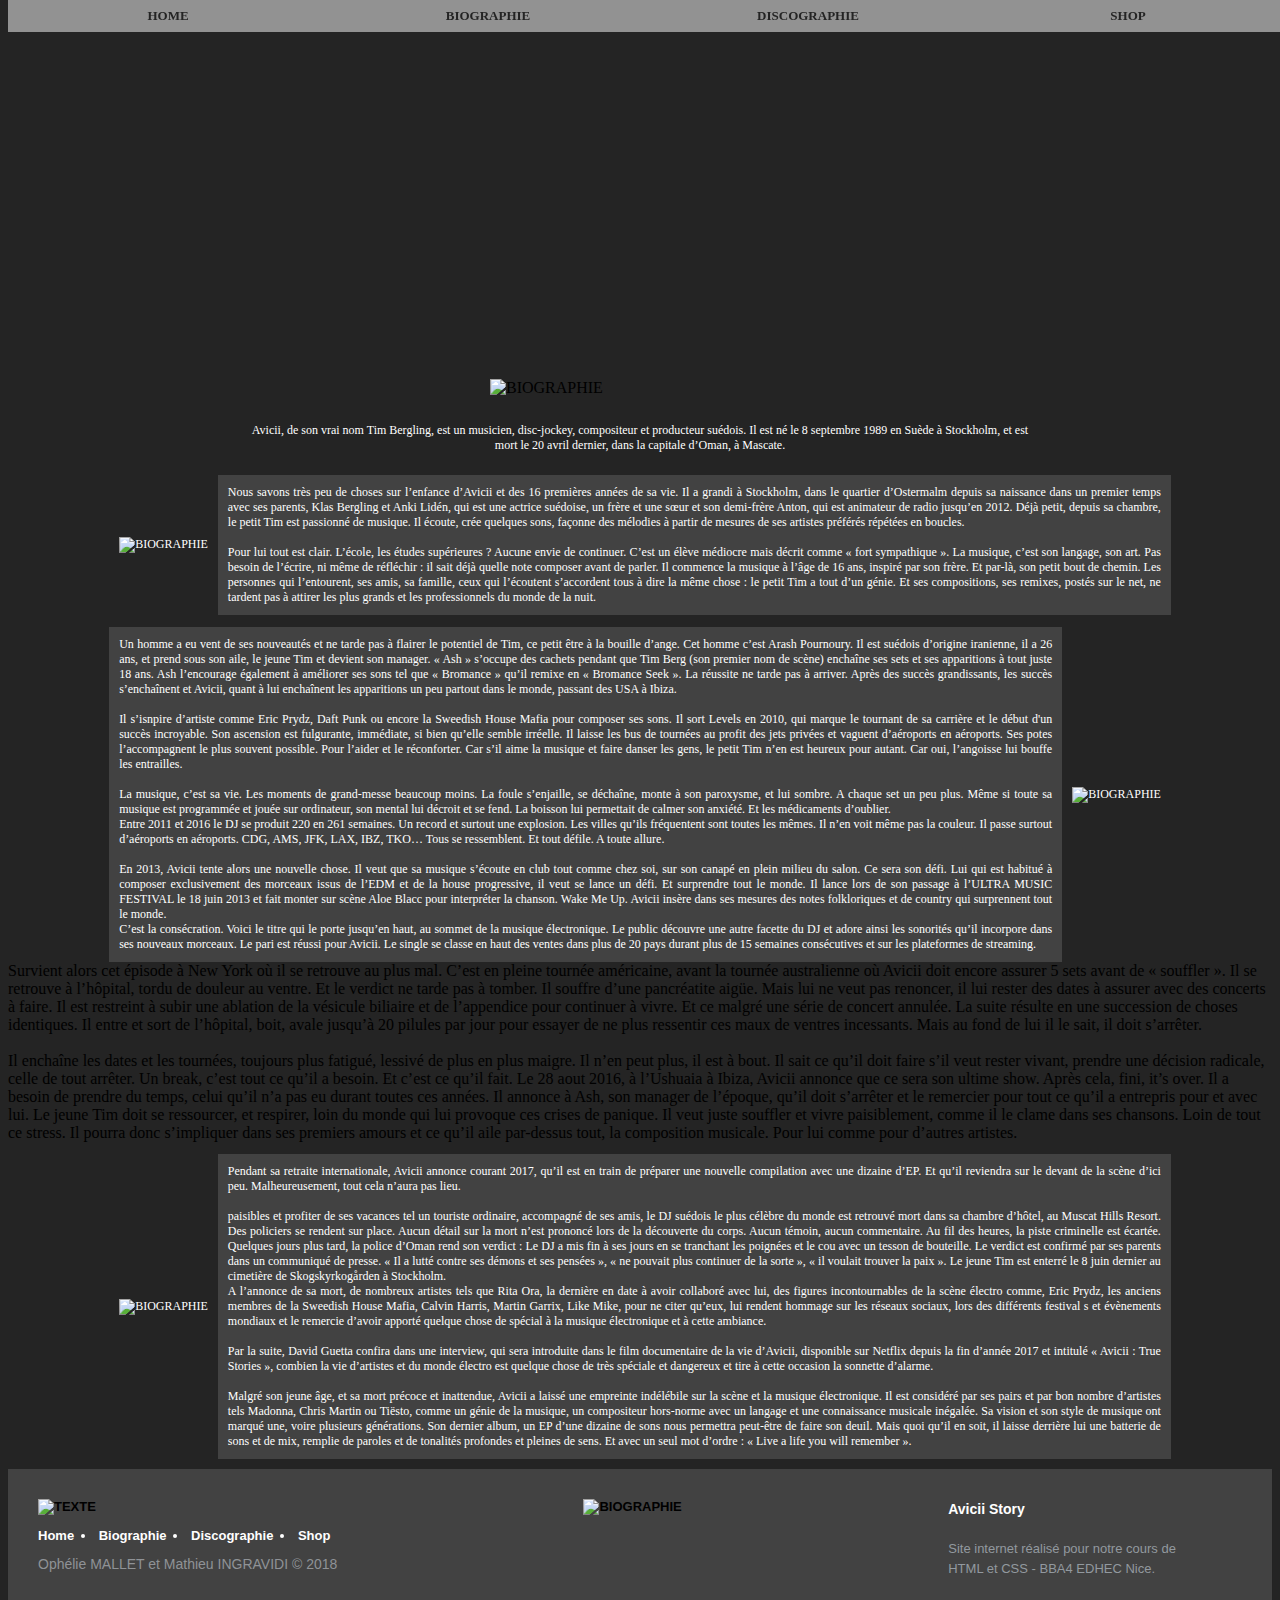
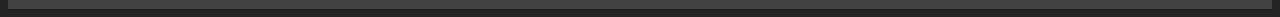
==== commit a09d3ae0: "Update biographie.html" ====
--- a/biographie.html
+++ b/biographie.html
@@ -54,9 +54,7 @@
 La musique, c’est sa vie. Les moments de grand-messe beaucoup moins. La foule s’enjaille, se déchaîne, monte à son paroxysme, et lui sombre. A chaque set un peu plus. Même si toute sa musique est programmée et jouée sur ordinateur, son mental lui décroit et se fend. La boisson lui permettait de calmer son anxiété. Et les médicaments d’oublier. <br>
 Entre 2011 et 2016 le DJ se produit 220 en 261 semaines. Un record et surtout une explosion. Les villes qu’ils fréquentent sont toutes les mêmes. Il n’en voit même pas la couleur. Il passe surtout d’aéroports en aéroports. CDG, AMS, JFK, LAX, IBZ, TKO… Tous se ressemblent. Et tout défile. A toute allure.<br><br>
 En 2013, Avicii tente alors une nouvelle chose. Il veut que sa musique s’écoute en club tout comme chez soi, sur son canapé en plein milieu du salon. Ce sera son défi. Lui qui est habitué à composer exclusivement des morceaux issus de l’EDM et de la house progressive, il veut se lance un défi. Et surprendre tout le monde. Il lance lors de son passage à l’ULTRA MUSIC FESTIVAL le 18 juin 2013 et fait monter sur scène Aloe Blacc pour interpréter la chanson. Wake Me Up. Avicii insère dans ses mesures des notes folkloriques et de country qui surprennent tout le monde.<br>
-C’est la consécration. Voici le titre qui le porte jusqu’en haut, au sommet de la musique électronique. Le public découvre une autre facette du DJ et adore ainsi les sonorités qu’il incorpore dans ses nouveaux morceaux. Le pari est réussi pour Avicii. Le single se classe en haut des ventes dans plus de 20 pays durant plus de 15 semaines consécutives et sur les plateformes de streaming. <br><br>
-Survient alors cet épisode à New York où il se retrouve au plus mal. C’est en pleine tournée américaine, avant la tournée australienne où Avicii doit encore assurer 5 sets avant de « souffler ». Il se retrouve à l’hôpital, tordu de douleur au ventre. Et le verdict ne tarde pas à tomber. Il souffre d’une pancréatite aigüe. Mais lui ne veut pas renoncer, il lui rester des dates à assurer avec des concerts à faire. Il est restreint à subir une ablation de la vésicule biliaire et de l’appendice pour continuer à vivre. Et ce malgré une série de concert annulée. La suite résulte en une succession de choses identiques. Il entre et sort de l’hôpital, boit, avale jusqu’à 20 pilules par jour pour essayer de ne plus ressentir ces maux de ventres incessants. Mais au fond de lui il le sait, il doit s’arrêter. <br><br>
-Il enchaîne les dates et les tournées, toujours plus fatigué, lessivé de plus en plus maigre. Il n’en peut plus, il est à bout. Il sait ce qu’il doit faire s’il veut rester vivant, prendre une décision radicale, celle de tout arrêter. Un break, c’est tout ce qu’il a besoin. Et c’est ce qu’il fait. Le 28 aout 2016, à l’Ushuaia à Ibiza, Avicii annonce que ce sera son ultime show. Après cela, fini, it’s over. Il a besoin de prendre du temps, celui qu’il n’a pas eu durant toutes ces années. Il annonce à Ash, son manager de l’époque, qu’il doit s’arrêter et le remercier pour tout ce qu’il a entrepris pour et avec lui. Le jeune Tim doit se ressourcer, et respirer, loin du monde qui lui provoque ces crises de panique. Il veut juste souffler et vivre paisiblement, comme il le clame dans ses chansons. Loin de tout ce stress. Il pourra donc s’impliquer dans ses premiers amours et ce qu’il aile par-dessus tout, la composition musicale. Pour lui comme pour d’autres artistes. 
+C’est la consécration. Voici le titre qui le porte jusqu’en haut, au sommet de la musique électronique. Le public découvre une autre facette du DJ et adore ainsi les sonorités qu’il incorpore dans ses nouveaux morceaux. Le pari est réussi pour Avicii. Le single se classe en haut des ventes dans plus de 20 pays durant plus de 15 semaines consécutives et sur les plateformes de streaming.
 </div>
 	<div class="element2"><img
     src="http://image.noelshack.com/fichiers/2018/45/6/1541865357-imagebio2.png" 
@@ -65,6 +63,10 @@
        />
 </div>
 </div>
+	
+	<div class="lignemilieubio"><div class="paragraphemilieubio">Survient alors cet épisode à New York où il se retrouve au plus mal. C’est en pleine tournée américaine, avant la tournée australienne où Avicii doit encore assurer 5 sets avant de « souffler ». Il se retrouve à l’hôpital, tordu de douleur au ventre. Et le verdict ne tarde pas à tomber. Il souffre d’une pancréatite aigüe. Mais lui ne veut pas renoncer, il lui rester des dates à assurer avec des concerts à faire. Il est restreint à subir une ablation de la vésicule biliaire et de l’appendice pour continuer à vivre. Et ce malgré une série de concert annulée. La suite résulte en une succession de choses identiques. Il entre et sort de l’hôpital, boit, avale jusqu’à 20 pilules par jour pour essayer de ne plus ressentir ces maux de ventres incessants. Mais au fond de lui il le sait, il doit s’arrêter. <br><br>
+Il enchaîne les dates et les tournées, toujours plus fatigué, lessivé de plus en plus maigre. Il n’en peut plus, il est à bout. Il sait ce qu’il doit faire s’il veut rester vivant, prendre une décision radicale, celle de tout arrêter. Un break, c’est tout ce qu’il a besoin. Et c’est ce qu’il fait. Le 28 aout 2016, à l’Ushuaia à Ibiza, Avicii annonce que ce sera son ultime show. Après cela, fini, it’s over. Il a besoin de prendre du temps, celui qu’il n’a pas eu durant toutes ces années. Il annonce à Ash, son manager de l’époque, qu’il doit s’arrêter et le remercier pour tout ce qu’il a entrepris pour et avec lui. Le jeune Tim doit se ressourcer, et respirer, loin du monde qui lui provoque ces crises de panique. Il veut juste souffler et vivre paisiblement, comme il le clame dans ses chansons. Loin de tout ce stress. Il pourra donc s’impliquer dans ses premiers amours et ce qu’il aile par-dessus tout, la composition musicale. Pour lui comme pour d’autres artistes. 
+</div></div>
 
 	<div class="boite">
     <div class="element"><img
@@ -123,8 +125,8 @@
 			<div class="footer-right">
 
 				<p class="footer-company-about">
-					<span>About the company</span>
-					Petite phrase.
+					<span>Avicii Story</span>
+					Site internet réalisé pour notre cours de HTML et CSS - BBA4 EDHEC Nice.
 				</p>
 
 
--- a/CSS.css
+++ b/CSS.css
@@ -1,7 +1,7 @@
 body {
   height: 100%;
   background-color: #242424;
-	background-image: url(http://image.noelshack.com/fichiers/2018/45/3/1541599465-palogo.png);
+	background-image: url(http://image.noelshack.com/fichiers/2018/45/7/1541960666-palogo.png);
 	background-repeat: no-repeat;
 	background-position: center top;
 	background-size: contain; 
@@ -26,10 +26,9 @@
 body#bodydisco {
 	 height: 100%;
   background-color: #242424;
-	background-image: url(http://image.noelshack.com/fichiers/2018/45/7/1541932205-imagedisco.png);
+	background-image: url(http://image.noelshack.com/fichiers/2018/45/7/1541959060-imagedisco-copie.png);
 	background-repeat: no-repeat;
 	background-position: center top;
-	/*margin-top: 20px;*/
 	background-size: 100%; 
 	}
 
@@ -80,7 +79,7 @@
 .ligne1 {
 	width: 100%;
 	background: #424242;
-	margin-bottom: 0px;
+	margin-bottom: 2em;;
   max-width: 800px;
   margin-right: auto;
   margin-left: auto;
@@ -102,7 +101,7 @@
 	width: 100%;
 	background: #424242;
 	margin-top: 30%;
-	margin-bottom: 0px;
+	margin-bottom: 2em;
   max-width: 800px;
   margin-right: auto;
   margin-left: auto;
@@ -111,7 +110,7 @@
 .image3 {
   max-width: 800px;
   margin-top: 1em;
-  margin-bottom: 10px;
+  margin-bottom: 1.75em;
   margin-right: auto;
   margin-left: auto;
 }
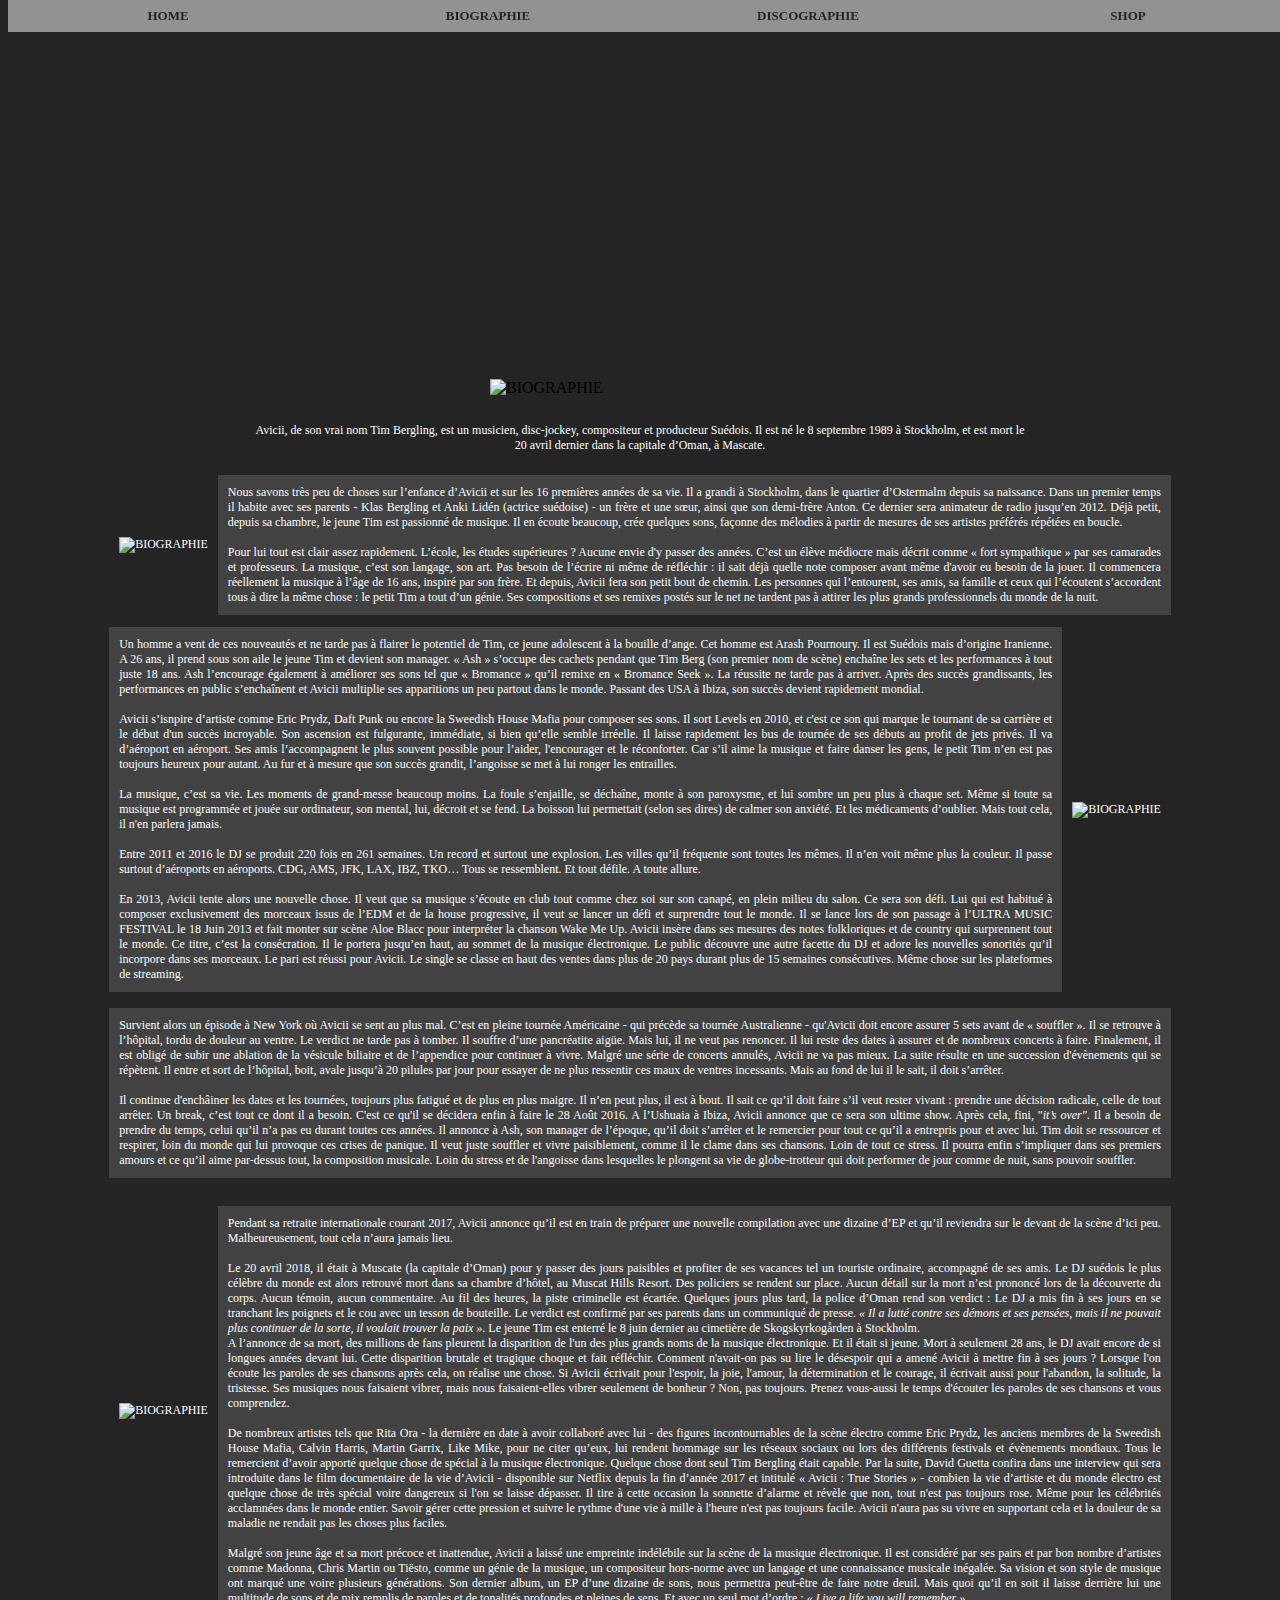
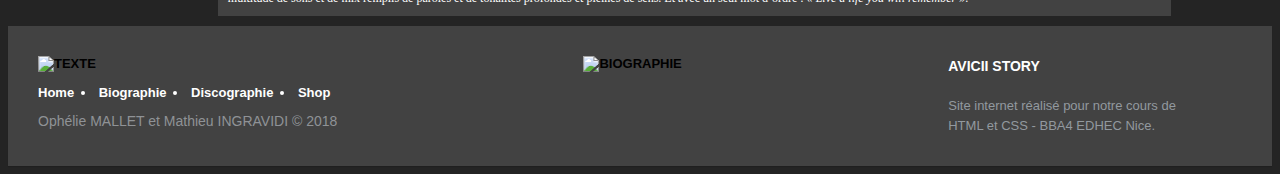
==== commit c7a72bc8: "Update biographie.html" ====
--- a/biographie.html
+++ b/biographie.html
@@ -34,7 +34,7 @@
 
 	
 	
-	<div id="ligne1bio"><div id="paragraphe1bio">Avicii, de son vrai nom Tim Bergling, est un musicien, disc-jockey, compositeur et producteur suédois. Il est né le 8 septembre 1989 en Suède à Stockholm, et est mort le 20 avril dernier, dans la capitale d’Oman, à Mascate. </div></div>
+	<div id="ligne1bio"><div id="paragraphe1bio">Avicii, de son vrai nom Tim Bergling, est un musicien, disc-jockey, compositeur et producteur Suédois. Il est né le 8 septembre 1989 à Stockholm, et est mort le 20 avril dernier dans la capitale d’Oman, à Mascate. </div></div>
 
 <div class="boite">
     <div class="element"><img
@@ -42,19 +42,17 @@
     alt="BIOGRAPHIE"
     width="100%"
        /></div>
-	<div class="element">Nous savons très peu de choses sur l’enfance d’Avicii et des 16 premières années de sa vie. Il a grandi à Stockholm, dans le quartier d’Ostermalm depuis sa naissance dans un premier temps avec ses parents, Klas Bergling et Anki Lidén, qui est une actrice suédoise, un frère et une sœur et son demi-frère Anton, qui est animateur de radio jusqu’en 2012. Déjà petit, depuis sa chambre, le petit Tim est passionné de musique. Il écoute, crée quelques sons, façonne des mélodies à partir de mesures de ses artistes préférés répétées en boucles. <br><br>
-Pour lui tout est clair. L’école, les études supérieures ? Aucune envie de continuer. C’est un élève médiocre mais décrit comme « fort sympathique ». La musique, c’est son langage, son art. Pas besoin de l’écrire, ni même de réfléchir : il sait déjà quelle note composer avant de parler. Il commence la musique à l’âge de 16 ans, inspiré par son frère. Et par-là, son petit bout de chemin. Les personnes qui l’entourent, ses amis, sa famille, ceux qui l’écoutent s’accordent tous à dire la même chose : le petit Tim a tout d’un génie. Et ses compositions, ses remixes, postés sur le net, ne tardent pas à attirer les plus grands et les professionnels du monde de la nuit. 
-
+	<div class="element">Nous savons très peu de choses sur l’enfance d’Avicii et sur les 16 premières années de sa vie. Il a grandi à Stockholm, dans le quartier d’Ostermalm depuis sa naissance. Dans un premier temps il habite avec ses parents - Klas Bergling et Anki Lidén (actrice suédoise) - un frère et une sœur, ainsi que son demi-frère Anton. Ce dernier sera animateur de radio jusqu’en 2012. Déjà petit, depuis sa chambre, le jeune Tim est passionné de musique. Il en écoute beaucoup, crée quelques sons, façonne des mélodies à partir de mesures de ses artistes préférés répétées en boucle. <br><br>
+	Pour lui tout est clair assez rapidement. L’école, les études supérieures ? Aucune envie d'y passer des années. C’est un élève médiocre mais décrit comme « fort sympathique » par ses camarades et professeurs. La musique, c’est son langage, son art. Pas besoin de l’écrire ni même de réfléchir : il sait déjà quelle note composer avant même d'avoir eu besoin de la jouer. Il commencera réellement la musique à l’âge de 16 ans, inspiré par son frère. Et depuis, Avicii fera son petit bout de chemin. Les personnes qui l’entourent, ses amis, sa famille et ceux qui l’écoutent s’accordent tous à dire la même chose : le petit Tim a tout d’un génie. Ses compositions et ses remixes postés sur le net ne tardent pas à attirer les plus grands professionnels du monde de la nuit. 
 </div>
 </div>
 	
 	<div id="boite2">
-    <div class="element2">Un homme a eu vent de ses nouveautés et ne tarde pas à flairer le potentiel de Tim, ce petit être à la bouille d’ange. Cet homme c’est Arash Pournoury. Il est suédois d’origine iranienne, il a 26 ans, et prend sous son aile, le jeune Tim et devient son manager. « Ash » s’occupe des cachets pendant que Tim Berg (son premier nom de scène) enchaîne ses sets et ses apparitions à tout juste 18 ans. Ash l’encourage également à améliorer ses sons tel que « Bromance » qu’il remixe en « Bromance Seek ». La réussite ne tarde pas à arriver. Après des succès grandissants, les succès s’enchaînent et Avicii, quant à lui enchaînent les apparitions un peu partout dans le monde, passant des USA à Ibiza. <br><br>
-Il s’isnpire d’artiste comme Eric Prydz, Daft Punk ou encore la Sweedish House Mafia pour composer ses sons. Il sort Levels en 2010, qui marque le tournant de sa carrière et le début d'un succès incroyable. Son ascension est fulgurante, immédiate, si bien qu’elle semble irréelle. Il laisse les bus de tournées au profit des jets privées et vaguent d’aéroports en aéroports. Ses potes l’accompagnent le plus souvent possible. Pour l’aider et le réconforter. Car s’il aime la musique et faire danser les gens, le petit Tim n’en est heureux pour autant. Car oui, l’angoisse lui bouffe les entrailles. <br><br>
-La musique, c’est sa vie. Les moments de grand-messe beaucoup moins. La foule s’enjaille, se déchaîne, monte à son paroxysme, et lui sombre. A chaque set un peu plus. Même si toute sa musique est programmée et jouée sur ordinateur, son mental lui décroit et se fend. La boisson lui permettait de calmer son anxiété. Et les médicaments d’oublier. <br>
-Entre 2011 et 2016 le DJ se produit 220 en 261 semaines. Un record et surtout une explosion. Les villes qu’ils fréquentent sont toutes les mêmes. Il n’en voit même pas la couleur. Il passe surtout d’aéroports en aéroports. CDG, AMS, JFK, LAX, IBZ, TKO… Tous se ressemblent. Et tout défile. A toute allure.<br><br>
-En 2013, Avicii tente alors une nouvelle chose. Il veut que sa musique s’écoute en club tout comme chez soi, sur son canapé en plein milieu du salon. Ce sera son défi. Lui qui est habitué à composer exclusivement des morceaux issus de l’EDM et de la house progressive, il veut se lance un défi. Et surprendre tout le monde. Il lance lors de son passage à l’ULTRA MUSIC FESTIVAL le 18 juin 2013 et fait monter sur scène Aloe Blacc pour interpréter la chanson. Wake Me Up. Avicii insère dans ses mesures des notes folkloriques et de country qui surprennent tout le monde.<br>
-C’est la consécration. Voici le titre qui le porte jusqu’en haut, au sommet de la musique électronique. Le public découvre une autre facette du DJ et adore ainsi les sonorités qu’il incorpore dans ses nouveaux morceaux. Le pari est réussi pour Avicii. Le single se classe en haut des ventes dans plus de 20 pays durant plus de 15 semaines consécutives et sur les plateformes de streaming.
+    <div class="element2">Un homme a vent de ces nouveautés et ne tarde pas à flairer le potentiel de Tim, ce jeune adolescent à la bouille d’ange. Cet homme est Arash Pournoury. Il est Suédois mais d’origine Iranienne. A 26 ans, il prend sous son aile le jeune Tim et devient son manager. « Ash » s’occupe des cachets pendant que Tim Berg (son premier nom de scène) enchaîne les sets et les performances à tout juste 18 ans. Ash l’encourage également à améliorer ses sons tel que « Bromance » qu’il remixe en « Bromance Seek ». La réussite ne tarde pas à arriver. Après des succès grandissants, les performances en public s’enchaînent et Avicii multiplie ses apparitions un peu partout dans le monde. Passant des USA à Ibiza, son succès devient rapidement mondial. <br><br>
+	Avicii s’isnpire d’artiste comme Eric Prydz, Daft Punk ou encore la Sweedish House Mafia pour composer ses sons. Il sort Levels en 2010, et c'est ce son qui marque le tournant de sa carrière et le début d'un succès incroyable. Son ascension est fulgurante, immédiate, si bien qu’elle semble irréelle. Il laisse rapidement les bus de tournée de ses débuts au profit de jets privés. Il va d’aéroport en aéroport. Ses amis l’accompagnent le plus souvent possible pour l’aider, l'encourager et le réconforter. Car s’il aime la musique et faire danser les gens, le petit Tim n’en est pas toujours heureux pour autant. Au fur et à mesure que son succès grandit, l’angoisse se met à lui ronger les entrailles. <br><br>
+La musique, c’est sa vie. Les moments de grand-messe beaucoup moins. La foule s’enjaille, se déchaîne, monte à son paroxysme, et lui sombre un peu plus à chaque set. Même si toute sa musique est programmée et jouée sur ordinateur, son mental, lui, décroit et se fend. La boisson lui permettait (selon ses dires) de calmer son anxiété. Et les médicaments d’oublier. Mais tout cela, il n'en parlera jamais.<br><br>
+Entre 2011 et 2016 le DJ se produit 220 fois en 261 semaines. Un record et surtout une explosion. Les villes qu’il fréquente sont toutes les mêmes. Il n’en voit même plus la couleur. Il passe surtout d’aéroports en aéroports. CDG, AMS, JFK, LAX, IBZ, TKO… Tous se ressemblent. Et tout défile. A toute allure.<br><br>
+En 2013, Avicii tente alors une nouvelle chose. Il veut que sa musique s’écoute en club tout comme chez soi sur son canapé, en plein milieu du salon. Ce sera son défi. Lui qui est habitué à composer exclusivement des morceaux issus de l’EDM et de la house progressive, il veut se lancer un défi et surprendre tout le monde. Il se lance lors de son passage à l’ULTRA MUSIC FESTIVAL le 18 Juin 2013 et fait monter sur scène Aloe Blacc pour interpréter la chanson Wake Me Up. Avicii insère dans ses mesures des notes folkloriques et de country qui surprennent tout le monde. Ce titre, c’est la consécration. Il le portera jusqu’en haut, au sommet de la musique électronique. Le public découvre une autre facette du DJ et adore les nouvelles sonorités qu’il incorpore dans ses morceaux. Le pari est réussi pour Avicii. Le single se classe en haut des ventes dans plus de 20 pays durant plus de 15 semaines consécutives. Même chose sur les plateformes de streaming.
 </div>
 	<div class="element2"><img
     src="http://image.noelshack.com/fichiers/2018/45/6/1541865357-imagebio2.png" 
@@ -64,8 +62,8 @@
 </div>
 </div>
 	
-	<div class="lignemilieubio"><div class="paragraphemilieubio">Survient alors cet épisode à New York où il se retrouve au plus mal. C’est en pleine tournée américaine, avant la tournée australienne où Avicii doit encore assurer 5 sets avant de « souffler ». Il se retrouve à l’hôpital, tordu de douleur au ventre. Et le verdict ne tarde pas à tomber. Il souffre d’une pancréatite aigüe. Mais lui ne veut pas renoncer, il lui rester des dates à assurer avec des concerts à faire. Il est restreint à subir une ablation de la vésicule biliaire et de l’appendice pour continuer à vivre. Et ce malgré une série de concert annulée. La suite résulte en une succession de choses identiques. Il entre et sort de l’hôpital, boit, avale jusqu’à 20 pilules par jour pour essayer de ne plus ressentir ces maux de ventres incessants. Mais au fond de lui il le sait, il doit s’arrêter. <br><br>
-Il enchaîne les dates et les tournées, toujours plus fatigué, lessivé de plus en plus maigre. Il n’en peut plus, il est à bout. Il sait ce qu’il doit faire s’il veut rester vivant, prendre une décision radicale, celle de tout arrêter. Un break, c’est tout ce qu’il a besoin. Et c’est ce qu’il fait. Le 28 aout 2016, à l’Ushuaia à Ibiza, Avicii annonce que ce sera son ultime show. Après cela, fini, it’s over. Il a besoin de prendre du temps, celui qu’il n’a pas eu durant toutes ces années. Il annonce à Ash, son manager de l’époque, qu’il doit s’arrêter et le remercier pour tout ce qu’il a entrepris pour et avec lui. Le jeune Tim doit se ressourcer, et respirer, loin du monde qui lui provoque ces crises de panique. Il veut juste souffler et vivre paisiblement, comme il le clame dans ses chansons. Loin de tout ce stress. Il pourra donc s’impliquer dans ses premiers amours et ce qu’il aile par-dessus tout, la composition musicale. Pour lui comme pour d’autres artistes. 
+	<div class="lignemilieubio"><div class="paragraphemilieubio">Survient alors un épisode à New York où Avicii se sent au plus mal. C’est en pleine tournée Américaine - qui précède sa tournée Australienne - qu'Avicii doit encore assurer 5 sets avant de « souffler ». Il se retrouve à l’hôpital, tordu de douleur au ventre. Le verdict ne tarde pas à tomber. Il souffre d’une pancréatite aigüe. Mais lui, il ne veut pas renoncer. Il lui reste des dates à assurer et de nombreux concerts à faire. Finalement, il est obligé de subir une ablation de la vésicule biliaire et de l’appendice pour continuer à vivre. Malgré une série de concerts annulés, Avicii ne va pas mieux. La suite résulte en une succession d'évènements qui se répètent. Il entre et sort de l’hôpital, boit, avale jusqu’à 20 pilules par jour pour essayer de ne plus ressentir ces maux de ventres incessants. Mais au fond de lui il le sait, il doit s’arrêter. <br><br>
+Il continue d'enchâiner les dates et les tournées, toujours plus fatigué et de plus en plus maigre. Il n’en peut plus, il est à bout. Il sait ce qu’il doit faire s’il veut rester vivant : prendre une décision radicale, celle de tout arrêter. Un break, c’est tout ce dont il a besoin. C'est ce qu'il se décidera enfin à faire le 28 Août 2016. A l’Ushuaia à Ibiza, Avicii annonce que ce sera son ultime show. Après cela, fini, "<i>it’s over"</i>. Il a besoin de prendre du temps, celui qu’il n’a pas eu durant toutes ces années. Il annonce à Ash, son manager de l’époque, qu’il doit s’arrêter et le remercier pour tout ce qu’il a entrepris pour et avec lui. Tim doit se ressourcer et respirer, loin du monde qui lui provoque ces crises de panique. Il veut juste souffler et vivre paisiblement, comme il le clame dans ses chansons. Loin de tout ce stress. Il pourra enfin s’impliquer dans ses premiers amours et ce qu’il aime par-dessus tout, la composition musicale. Loin du stress et de l'angoisse dans lesquelles le plongent sa vie de globe-trotteur qui doit performer de jour comme de nuit, sans pouvoir souffler. 
 </div></div>
 
 	<div class="boite">
@@ -74,11 +72,11 @@
     alt="BIOGRAPHIE"
     width="100%"
        /></div>
-	<div class="element">Pendant sa retraite internationale, Avicii annonce courant 2017, qu’il est en train de préparer une nouvelle compilation avec une dizaine d’EP. Et qu’il reviendra sur le devant de la scène d’ici peu. Malheureusement, tout cela n’aura pas lieu. <br><br>
-paisibles et profiter de ses vacances tel un touriste ordinaire, accompagné de ses amis, le DJ suédois le plus célèbre du monde est retrouvé mort dans sa chambre d’hôtel, au Muscat Hills Resort. Des policiers se rendent sur place. Aucun détail sur la mort n’est prononcé lors de la découverte du corps. Aucun témoin, aucun commentaire. Au fil des heures, la piste criminelle est écartée. Quelques jours plus tard, la police d’Oman rend son verdict : Le DJ a mis fin à ses jours en se tranchant les poignées et le cou avec un tesson de bouteille. Le verdict est confirmé par ses parents dans un communiqué de presse. « Il a lutté contre ses démons et ses pensées », « ne pouvait plus continuer de la sorte », « il voulait trouver la paix ». Le jeune Tim est enterré le 8 juin dernier au cimetière de Skogskyrkogården à Stockholm. <br>
-A l’annonce de sa mort, de nombreux artistes tels que Rita Ora, la dernière en date à avoir collaboré avec lui, des figures incontournables de la scène électro comme, Eric Prydz, les anciens membres de la Sweedish House Mafia, Calvin Harris, Martin Garrix, Like Mike, pour ne citer qu’eux, lui rendent hommage sur les réseaux sociaux, lors des différents festival s et évènements mondiaux et le remercie d’avoir apporté quelque chose de spécial à la musique électronique et à cette ambiance. <br><br>
-Par la suite, David Guetta confira dans une interview, qui sera introduite dans le film documentaire de la vie d’Avicii, disponible sur Netflix depuis la fin d’année 2017 et intitulé « Avicii : True Stories », combien la vie d’artistes et du monde électro est quelque chose de très spéciale et dangereux et tire à cette occasion la sonnette d’alarme. <br><br>
-Malgré son jeune âge, et sa mort précoce et inattendue, Avicii a laissé une empreinte indélébile sur la scène et la musique électronique. Il est considéré par ses pairs et par bon nombre d’artistes tels Madonna, Chris Martin ou Tiësto, comme un génie de la musique, un compositeur hors-norme avec un langage et une connaissance musicale inégalée. Sa vision et son style de musique ont marqué une, voire plusieurs générations. Son dernier album, un EP d’une dizaine de sons nous permettra peut-être de faire son deuil. Mais quoi qu’il en soit, il laisse derrière lui une batterie de sons et de mix, remplie de paroles et de tonalités profondes et pleines de sens. Et avec un seul mot d’ordre : « Live a life you will remember ». 	
+	<div class="element">Pendant sa retraite internationale courant 2017, Avicii annonce qu’il est en train de préparer une nouvelle compilation avec une dizaine d’EP et qu’il reviendra sur le devant de la scène d’ici peu. Malheureusement, tout cela n’aura jamais lieu. <br><br>
+	Le 20 avril 2018, il était à Muscate (la capitale d’Oman) pour y passer des jours paisibles et profiter de ses vacances tel un touriste ordinaire, accompagné de ses amis. Le DJ suédois le plus célèbre du monde est alors retrouvé mort dans sa chambre d’hôtel, au Muscat Hills Resort. Des policiers se rendent sur place. Aucun détail sur la mort n’est prononcé lors de la découverte du corps. Aucun témoin, aucun commentaire. Au fil des heures, la piste criminelle est écartée. Quelques jours plus tard, la police d’Oman rend son verdict : Le DJ a mis fin à ses jours en se tranchant les poignets et le cou avec un tesson de bouteille. Le verdict est confirmé par ses parents dans un communiqué de presse. <i>« Il a lutté contre ses démons et ses pensées, mais il ne pouvait plus continuer de la sorte, il voulait trouver la paix »</i>. Le jeune Tim est enterré le 8 juin dernier au cimetière de Skogskyrkogården à Stockholm. <br>
+	A l’annonce de sa mort, des millions de fans pleurent la disparition de l'un des plus grands noms de la musique électronique. Et il était si jeune. Mort à seulement 28 ans, le DJ avait encore de si longues années devant lui. Cette disparition brutale et tragique choque et fait réfléchir. Comment n'avait-on pas su lire le désespoir qui a amené Avicii à mettre fin à ses jours ? Lorsque l'on écoute les paroles de ses chansons après cela, on réalise une chose. Si Avicii écrivait pour l'espoir, la joie, l'amour, la détermination et le courage, il écrivait aussi pour l'abandon, la solitude, la tristesse. Ses musiques nous faisaient vibrer, mais nous faisaient-elles vibrer seulement de bonheur ? Non, pas toujours. Prenez vous-aussi le temps d'écouter les paroles de ses chansons et vous comprendez.<br><br>
+	De nombreux artistes tels que Rita Ora - la dernière en date à avoir collaboré avec lui - des figures incontournables de la scène électro comme Eric Prydz, les anciens membres de la Sweedish House Mafia, Calvin Harris, Martin Garrix, Like Mike, pour ne citer qu’eux, lui rendent hommage sur les réseaux sociaux ou lors des différents festivals et évènements mondiaux. Tous le remercient d’avoir apporté quelque chose de spécial à la musique électronique. Quelque chose dont seul Tim Bergling était capable. Par la suite, David Guetta confira dans une interview qui sera introduite dans le film documentaire de la vie d’Avicii - disponible sur Netflix depuis la fin d’année 2017 et intitulé « Avicii : True Stories » - combien la vie d’artiste et du monde électro est quelque chose de très spécial voire dangereux si l'on se laisse dépasser. Il tire à cette occasion la sonnette d’alarme et révèle que non, tout n'est pas toujours rose. Même pour les célébrités acclamnées dans le monde entier. Savoir gérer cette pression et suivre le rythme d'une vie à mille à l'heure n'est pas toujours facile. Avicii n'aura pas su vivre en supportant cela et la douleur de sa maladie ne rendait pas les choses plus faciles. <br><br>
+	Malgré son jeune âge et sa mort précoce et inattendue, Avicii a laissé une empreinte indélébile sur la scène de la musique électronique. Il est considéré par ses pairs et par bon nombre d’artistes comme Madonna, Chris Martin ou Tiësto, comme un génie de la musique, un compositeur hors-norme avec un langage et une connaissance musicale inégalée. Sa vision et son style de musique ont marqué une voire plusieurs générations. Son dernier album, un EP d’une dizaine de sons, nous permettra peut-être de faire notre deuil. Mais quoi qu’il en soit il laisse derrière lui une multitude de sons et de mix remplis de paroles et de tonalités profondes et pleines de sens. Et avec un seul mot d’ordre : <i>« Live a life you will remember »</i>. 	
 
 
 
@@ -125,7 +123,7 @@
 			<div class="footer-right">
 
 				<p class="footer-company-about">
-					<span>Avicii Story</span>
+					<span>AVICII STORY</span>
 					Site internet réalisé pour notre cours de HTML et CSS - BBA4 EDHEC Nice.
 				</p>
 
--- a/CSS.css
+++ b/CSS.css
@@ -137,6 +137,27 @@
 
 }
 
+.lignemilieubio {
+	width: 84%;
+	background: #424242;
+	margin-bottom: 1em;
+	margin-top: 1em;
+  margin-right: auto;
+  margin-left: auto;
+}
+
+.paragraphemilieubio {
+  color: white;
+  font-size: 12px;
+  font-family: verdana;
+  text-align: justify;
+  padding-top:10px;
+  padding-bottom: 10px;
+  padding-right: 10px;
+  padding-left: 10px;
+
+}
+
 .boite
 {
     display: flex;
